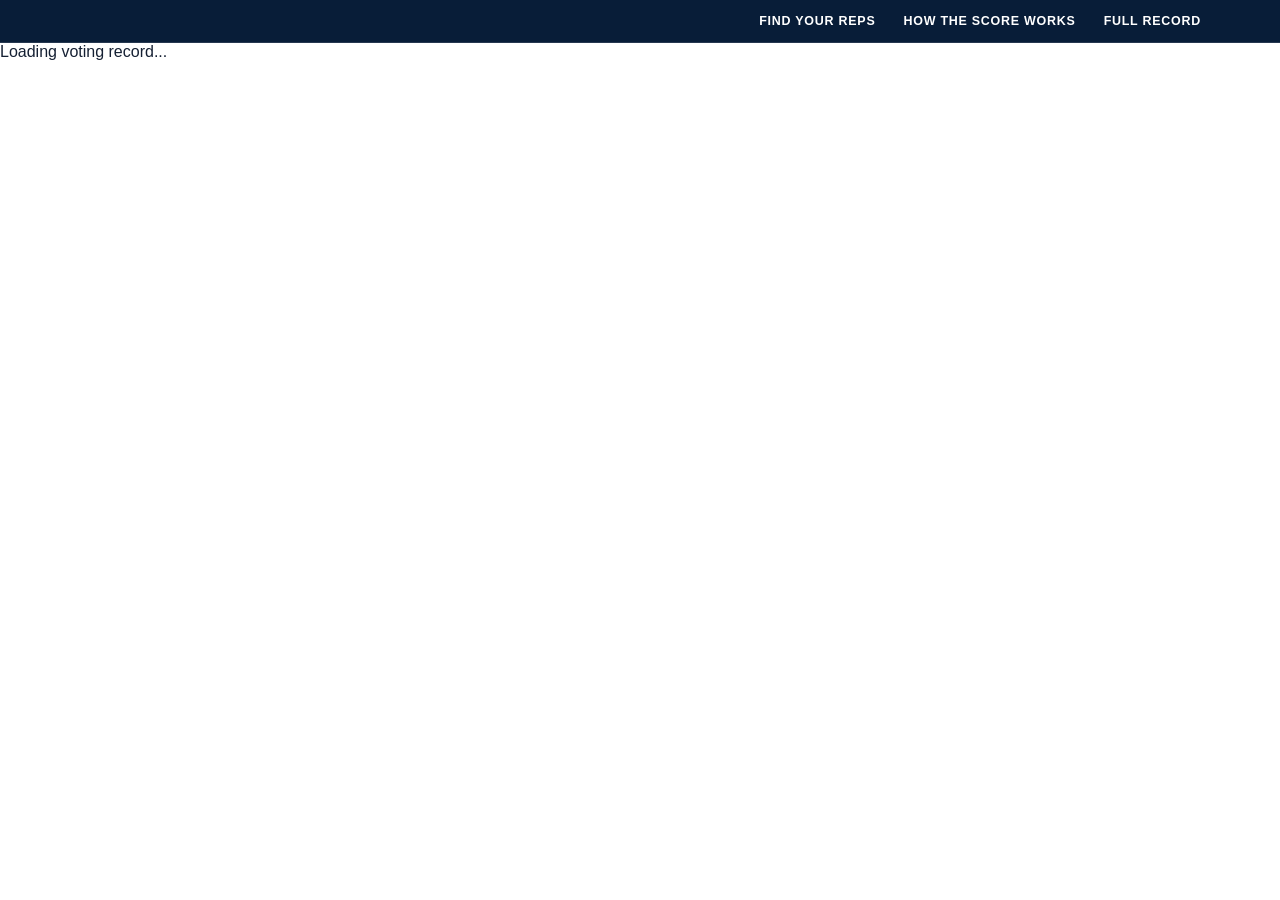
==== member-record.html @ b0f20bcf "Create member-record.html Add member voting record page" ====
<!DOCTYPE html>
<html lang="en">
<head>
  <meta charset="UTF-8">
  <meta name="viewport" content="width=device-width, initial-scale=1.0">
  <title>Member Voting Record | Why Are You Broke?</title>
  <link rel="stylesheet" href="styles.css">
</head>

<body>

  <header class="site-header">
    <nav class="site-nav" aria-label="Primary navigation">
      <a href="index.html">FIND YOUR REPS</a>
      <a href="methodology.html">HOW THE SCORE WORKS</a>
      <a href="methodology.html#full-record">FULL RECORD</a>
    </nav>
  </header>

  <main class="member-record-page">

    <section id="member-record-content">
      <p>Loading voting record...</p>
    </section>

  </main>

  <script src="member-record.js"></script>

</body>
</html>
---- styles.css ----
* {
  box-sizing: border-box;
  margin: 0;
  padding: 0;
}

:root {
  --navy: #071d3a;
  --blue: #123b68;
  --red: #b22234;
  --white: #ffffff;
  --off-white: #f5f5f2;
  --text: #152033;
}

body {
  font-family: Arial, Helvetica, sans-serif;
  color: var(--text);
  background: var(--white);
}

/* HERO */

.hero {
  min-height: 100vh;
  display: flex;
  align-items: center;
  justify-content: center;
  padding: 60px 24px;
  background:
  linear-gradient(
    90deg,
    rgba(7, 29, 58, 0.98) 0%,
    rgba(7, 29, 58, 0.92) 38%,
    rgba(7, 29, 58, 0.48) 58%,
    rgba(7, 29, 58, 0.18) 75%
  ),
  url("flag-background.png");

background-size: cover;
background-position: center;
background-repeat: no-repeat;
  color: var(--white);
}

.hero-content {
  width: 100%;
  max-width: 1050px;
}

.hero h1 {
  max-width: 900px;
  font-size: clamp(4rem, 8vw, 7rem);
  line-height: 0.88;
  letter-spacing: -0.055em;
  font-weight: 900;
  margin-bottom: 24px;
}

.hero h1::after {
  content: "";
  display: block;
  width: 110px;
  height: 8px;
  margin-top: 24px;
  background: var(--red);
}

.hero-lead {
  max-width: 720px;
  font-size: clamp(1.35rem, 2.5vw, 2rem);
  line-height: 1.4;
  font-weight: 600;
  margin-bottom: 18px;
}

.hero h2 {
  font-size: clamp(2rem, 4vw, 3.5rem);
  line-height: 1.05;
  margin-bottom: 8px;
}

.hero-copy {
  max-width: 720px;
  font-size: 1.3rem;
  line-height: 1.5;
  margin-bottom: 22px;
  color: rgba(255, 255, 255, 0.94);
}

/* REPRESENTATIVE LOOKUP */

.lookup {
  max-width: 720px;
  display: grid;
  grid-template-columns: 1fr auto;
  gap: 12px;
}

.lookup label {
  grid-column: 1 / -1;
  font-size: 0.95rem;
  font-weight: 700;
  text-transform: uppercase;
  letter-spacing: 0.08em;
}

.lookup input {
  width: 100%;
  min-height: 58px;
  padding: 0 20px;
  border: 2px solid var(--white);
  border-radius: 4px;
  font-size: 1.1rem;
  outline: none;
}

.lookup input:focus {
  border-color: var(--red);
}

.lookup button {
  min-height: 58px;
  padding: 0 28px;
  border: 2px solid var(--red);
  border-radius: 4px;
  background: var(--red);
  color: var(--white);
  font-size: 1rem;
  font-weight: 800;
  letter-spacing: 0.04em;
  cursor: pointer;
}

.lookup button:hover {
  background: #951b2a;
  border-color: #951b2a;
}

.receipts {
  margin-top: 18px;
  font-size: 0.9rem;
  color: rgba(255, 255, 255, 0.7);
}
/* REPRESENTATIVE SCORE CARDS */

.district-result {
  margin-top: 14px;
  max-width: 1050px;
}

.district-result h3 {
  margin-bottom: 14px;
  font-size: 1.15rem;
  letter-spacing: 0.04em;
}

.representative-grid {
  display: grid;
  grid-template-columns: repeat(3, minmax(0, 1fr));
  gap: 18px;
}

.representative-card {
  overflow: hidden;
  border: 1px solid rgba(255, 255, 255, 0.22);
  border-radius: 8px;
  background: rgba(4, 28, 55, 0.88);
  box-shadow: 0 12px 28px rgba(0, 0, 0, 0.22);
}

.representative-photo {
  width: 100%;
  height: 220px;
  display: block;
  object-fit: cover;
  object-position: center top;
}

.representative-card-body {
  padding: 16px;
}

.representative-chamber {
  margin-bottom: 5px;
  font-size: 0.78rem;
  font-weight: 800;
  letter-spacing: 0.08em;
  color: rgba(255, 255, 255, 0.68);
}

.representative-card h4 {
  margin: 0 0 4px;
  font-size: 1.35rem;
  line-height: 1.1;
}

.representative-meta {
  margin-bottom: 16px;
  font-size: 0.9rem;
  color: rgba(255, 255, 255, 0.74);
}

.score-block {
  display: flex;
  align-items: flex-end;
  justify-content: space-between;
  gap: 12px;
  padding-top: 14px;
  border-top: 1px solid rgba(255, 255, 255, 0.16);
}

.score-label {
  max-width: 130px;
  font-size: 0.72rem;
  font-weight: 800;
  line-height: 1.2;
  letter-spacing: 0.05em;
}

.score-number {
  font-size: 3rem;
  font-weight: 900;
  line-height: 0.9;
}

.participation-line {
  margin-top: 12px;
  font-size: 0.78rem;
  line-height: 1.35;
  color: rgba(255, 255, 255, 0.66);
}
.vote-details {
  margin-top: 14px;
  border-top: 1px solid rgba(255, 255, 255, 0.16);
  padding-top: 12px;
}

.vote-details summary {
  cursor: pointer;
  font-size: 0.8rem;
  font-weight: 800;
  letter-spacing: 0.05em;
  color: var(--white);
}

.vote-list {
  margin-top: 12px;
}

.vote-row {
  padding: 12px 0;
  border-top: 1px solid rgba(255, 255, 255, 0.12);
}

.vote-row:first-child {
  border-top: none;
}

.vote-row-top {
  display: flex;
  justify-content: space-between;
  gap: 10px;
  align-items: flex-start;
}

.vote-row-top strong {
  font-size: 0.9rem;
}

.vote-row-top span {
  flex-shrink: 0;
  font-size: 0.72rem;
  font-weight: 800;
  color: rgba(255, 255, 255, 0.72);
}

.vote-row p {
  margin-top: 6px;
  font-size: 0.78rem;
  line-height: 1.35;
  color: rgba(255, 255, 255, 0.78);
}

.vote-row a {
  display: inline-block;
  margin-top: 8px;
  font-size: 0.75rem;
  font-weight: 800;
  letter-spacing: 0.04em;
  color: var(--white);
  text-decoration: underline;
  text-decoration-color: var(--red);
  text-decoration-thickness: 2px;
  text-underline-offset: 3px;
}

.vote-row a:hover {
  color: var(--red);
}
/* SITE NAVIGATION */

.site-header {
  background: #081d38;
  border-bottom: 1px solid rgba(255, 255, 255, 0.12);
}

.site-nav {
  max-width: 1170px;
  margin: 0 auto;
  padding: 14px 24px;
  display: flex;
  justify-content: flex-end;
  align-items: center;
  gap: 28px;
}

.site-nav a {
  color: var(--white);
  text-decoration: none;
  font-size: 0.78rem;
  font-weight: 800;
  letter-spacing: 0.06em;
}

.site-nav a:hover {
  color: var(--red);
}
/* METHODOLOGY PAGE */

.methodology-page {
  max-width: 1100px;
  margin: 0 auto;
  padding: 72px 24px 96px;
}

.methodology-section {
  max-width: 820px;
}

.methodology-hero {
  max-width: none;
  margin: -72px calc(50% - 50vw) 52px;
  padding: 72px max(24px, calc((100vw - 1100px) / 2)) 64px;
  background:
    linear-gradient(
      90deg,
      rgba(7, 29, 58, 0.98) 0%,
      rgba(7, 29, 58, 0.92) 42%,
      rgba(7, 29, 58, 0.58) 68%,
      rgba(7, 29, 58, 0.28) 100%
    ),
    url("flag-background.png");
  background-size: cover;
  background-position: center;
  background-repeat: no-repeat;
  color: var(--white);
}

.methodology-hero > * {
  max-width: 820px;
}

.methodology-page .eyebrow {
  margin: 0 0 10px;
  font-size: 0.78rem;
  font-weight: 800;
  letter-spacing: 0.08em;
  color: var(--red);
}

.methodology-page h1 {
  margin: 0 0 22px;
  font-size: clamp(2.8rem, 7vw, 5rem);
  line-height: 0.95;
}

.methodology-page h2 {
  margin: 0 0 16px;
  font-size: clamp(1.6rem, 3vw, 2.4rem);
  line-height: 1;
}

.methodology-page p {
  margin: 0 0 16px;
  font-size: 1rem;
  line-height: 1.6;
}

.methodology-intro {
  font-size: 1.2rem !important;
  font-weight: 700;
}

.methodology-section {
  margin-top: 48px;
}

.methodology-sequence {
  padding-left: 22px;
  border-left: 4px solid var(--red);
}

.methodology-record-button {
  display: inline-block;
  margin-top: 14px;
  padding: 14px 20px;
  background: var(--red);
  color: var(--white);
  text-decoration: none;
  font-size: 0.8rem;
  font-weight: 800;
  letter-spacing: 0.05em;
}

.methodology-record-button:hover {
  filter: brightness(1.08);
}

.full-record {
  max-width: none;
  margin-top: 72px;
  padding-top: 48px;
  border-top: 1px solid rgba(8, 29, 56, 0.18);
}
/* FULL RECORD */

.record-controls {
  display: flex;
  gap: 10px;
  flex-wrap: wrap;
  margin: 28px 0 22px;
}

.record-filter {
  border: 1px solid rgba(8, 29, 56, 0.18);
  background: transparent;
  color: #081d38;
  padding: 10px 16px;
  font-size: 0.75rem;
  font-weight: 800;
  letter-spacing: 0.05em;
  cursor: pointer;
}

.record-filter:hover,
.record-filter.active {
  background: #081d38;
  color: var(--white);
  border-color: #081d38;
}

.record-table-wrap {
  width: 100%;
  overflow-x: auto;
  border: 1px solid rgba(8, 29, 56, 0.12);
}

.record-table {
  width: 100%;
  border-collapse: collapse;
  min-width: 820px;
  background: var(--white);
}

.record-table thead {
  background: #081d38;
  color: var(--white);
}

.record-table th {
  padding: 14px 16px;
  text-align: left;
  font-size: 0.72rem;
  font-weight: 800;
  letter-spacing: 0.05em;
  white-space: nowrap;
}

.record-table td {
  padding: 13px 16px;
  border-top: 1px solid rgba(8, 29, 56, 0.08);
  font-size: 0.9rem;
  vertical-align: middle;
}

.record-table tbody tr:hover {
  background: rgba(8, 29, 56, 0.035);
}

.record-table td:first-child {
  min-width: 190px;
}

.record-score {
  font-size: 1rem !important;
  font-weight: 900;
  color: #081d38;
}

.record-table th:nth-child(5),
.record-table td:nth-child(5),
.record-table th:nth-child(6),
.record-table td:nth-child(6),
.record-table th:nth-child(7),
.record-table td:nth-child(7) {
  text-align: center;
}

.record-table tbody tr[hidden] {
  display: none;
}
/* MOBILE */

@media (max-width: 650px) {
  .hero {
    min-height: auto;
    align-items: flex-start;
    padding: 34px 22px 42px;
    background-position: 62% center;
  }

  .hero h1 {
    font-size: clamp(3.2rem, 16vw, 5rem);
    line-height: 0.88;
    margin-bottom: 24px;
  }

  .hero h1::after {
    width: 90px;
    height: 6px;
    margin-top: 18px;
  }

  .hero-lead {
    font-size: 1.15rem;
    line-height: 1.35;
    margin-bottom: 26px;
  }

  .hero h2 {
    font-size: 2rem;
    line-height: 1.05;
    margin-bottom: 14px;
  }

  .hero-copy {
    font-size: 1rem;
    line-height: 1.45;
    margin-bottom: 24px;
  }

  .lookup {
    grid-template-columns: 1fr;
    gap: 10px;
  }

  .lookup input,
  .lookup button {
    min-height: 52px;
  }

  .lookup button {
    width: 100%;
  }

  .receipts {
    margin-top: 14px;
    font-size: 0.82rem;
    line-height: 1.4;
  }
    .representative-grid {
    grid-template-columns: 1fr;
  }

  .representative-photo {
    height: 240px;
  }

  .district-result h3 {
    margin-top: 6px;
  }
}
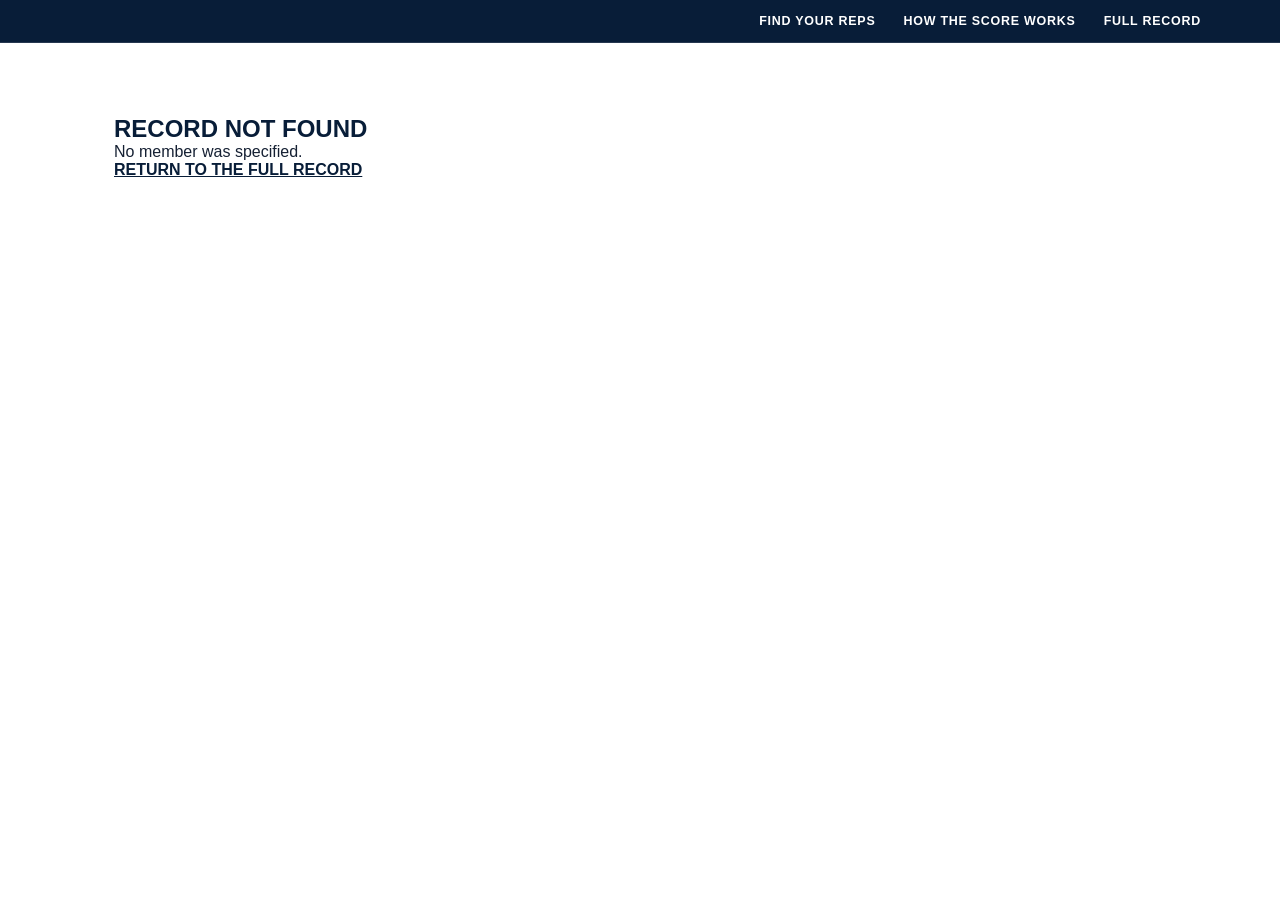
==== commit b082aa2a: "Install Vercel Web Analytics Implemented Vercel Web Analytics for the project.  Project Type: Static" ====
--- a/member-record.html
+++ b/member-record.html
@@ -5,6 +5,12 @@
   <meta name="viewport" content="width=device-width, initial-scale=1.0">
   <title>Member Voting Record | Why Are You Broke?</title>
   <link rel="stylesheet" href="styles.css">
+
+  <!-- Vercel Web Analytics -->
+  <script>
+    window.va = window.va || function () { (window.vaq = window.vaq || []).push(arguments); };
+  </script>
+  <script defer src="/_vercel/insights/script.js"></script>
 </head>
 
 <body>
--- a/styles.css
+++ b/styles.css
@@ -510,6 +510,191 @@
 .record-table tbody tr[hidden] {
   display: none;
 }
+/* MEMBER RECORD PAGE */
+
+.member-record-page {
+  max-width: 1100px;
+  margin: 0 auto;
+  padding: 72px 24px 96px;
+}
+
+.member-record-header {
+  margin-bottom: 52px;
+}
+
+.member-record-header .eyebrow {
+  margin: 0 0 10px;
+  font-size: 0.78rem;
+  font-weight: 800;
+  letter-spacing: 0.08em;
+  color: var(--red);
+}
+
+.member-record-chamber {
+  margin: 0 0 8px;
+  font-size: 0.8rem;
+  font-weight: 800;
+  letter-spacing: 0.08em;
+  color: rgba(8, 29, 56, 0.62);
+}
+
+.member-record-header h1 {
+  margin: 0;
+  font-size: clamp(3.2rem, 7vw, 5.6rem);
+  line-height: 0.95;
+  color: #081d38;
+}
+
+.member-record-meta {
+  margin: 14px 0 0;
+  font-size: 1rem;
+  color: rgba(8, 29, 56, 0.76);
+}
+
+.member-record-summary {
+  margin-top: 34px;
+  display: grid;
+  grid-template-columns: repeat(3, minmax(0, 1fr));
+  gap: 14px;
+}
+
+.member-record-summary > div {
+  padding: 22px;
+  background: #081d38;
+  color: var(--white);
+}
+
+.member-record-summary span {
+  display: block;
+  margin-bottom: 8px;
+  font-size: 0.72rem;
+  font-weight: 800;
+  letter-spacing: 0.05em;
+  color: rgba(255, 255, 255, 0.72);
+}
+
+.member-record-summary strong {
+  display: block;
+  font-size: clamp(1.8rem, 4vw, 3rem);
+  line-height: 1;
+}
+
+.member-record-votes {
+  max-width: 900px;
+}
+
+.member-record-votes h2 {
+  margin: 0 0 24px;
+  font-size: clamp(1.8rem, 4vw, 2.8rem);
+  line-height: 1;
+  color: #081d38;
+}
+
+.member-vote-card {
+  padding: 22px 0;
+  border-top: 1px solid rgba(8, 29, 56, 0.12);
+}
+
+.member-vote-card:first-of-type {
+  border-top: 3px solid #081d38;
+}
+
+.member-vote-heading {
+  display: flex;
+  justify-content: space-between;
+  gap: 20px;
+  align-items: flex-start;
+}
+
+.member-vote-date {
+  margin: 0 0 4px;
+  font-size: 0.76rem;
+  font-weight: 800;
+  letter-spacing: 0.04em;
+  color: rgba(8, 29, 56, 0.58);
+}
+
+.member-vote-heading h3 {
+  margin: 0;
+  font-size: 1.25rem;
+  color: #081d38;
+}
+
+.member-vote-status {
+  flex-shrink: 0;
+  padding: 6px 10px;
+  border: 1px solid rgba(8, 29, 56, 0.18);
+  font-size: 0.72rem;
+  font-weight: 800;
+  letter-spacing: 0.04em;
+  color: #081d38;
+}
+
+.member-vote-decision {
+  margin: 12px 0 0;
+  font-size: 0.95rem;
+  line-height: 1.5;
+  color: rgba(8, 29, 56, 0.82);
+}
+
+.member-vote-result {
+  margin-top: 14px;
+  display: flex;
+  gap: 36px;
+  flex-wrap: wrap;
+}
+
+.member-vote-result p {
+  margin: 0;
+  font-size: 0.82rem;
+  color: rgba(8, 29, 56, 0.62);
+}
+
+.member-vote-result strong {
+  display: block;
+  margin-top: 3px;
+  font-size: 1rem;
+  color: #081d38;
+}
+
+.member-vote-card a {
+  display: inline-block;
+  margin-top: 14px;
+  color: #081d38;
+  font-size: 0.76rem;
+  font-weight: 800;
+  letter-spacing: 0.04em;
+  text-decoration: underline;
+  text-decoration-color: var(--red);
+  text-decoration-thickness: 2px;
+  text-underline-offset: 3px;
+}
+
+.member-vote-card a:hover {
+  color: var(--red);
+}
+
+.member-record-error {
+  max-width: 700px;
+}
+
+.member-record-error h1 {
+  color: #081d38;
+}
+
+.member-record-error a {
+  color: #081d38;
+  font-weight: 800;
+}
+.member-vote-status {
+  border-color: #c51f32;
+  color: #c51f32;
+}
+
+.member-vote-status.aligned {
+  border-color: #081d38;
+  color: #081d38;
+}
 /* MOBILE */
 
 @media (max-width: 650px) {
@@ -580,4 +765,19 @@
   .district-result h3 {
     margin-top: 6px;
   }
-}
+  .member-record-page {
+  padding: 40px 18px 64px;
+}
+
+.member-record-summary {
+  grid-template-columns: 1fr;
+}
+
+.member-vote-heading {
+  flex-direction: column;
+}
+
+.member-vote-result {
+  gap: 18px;
+}
+}
